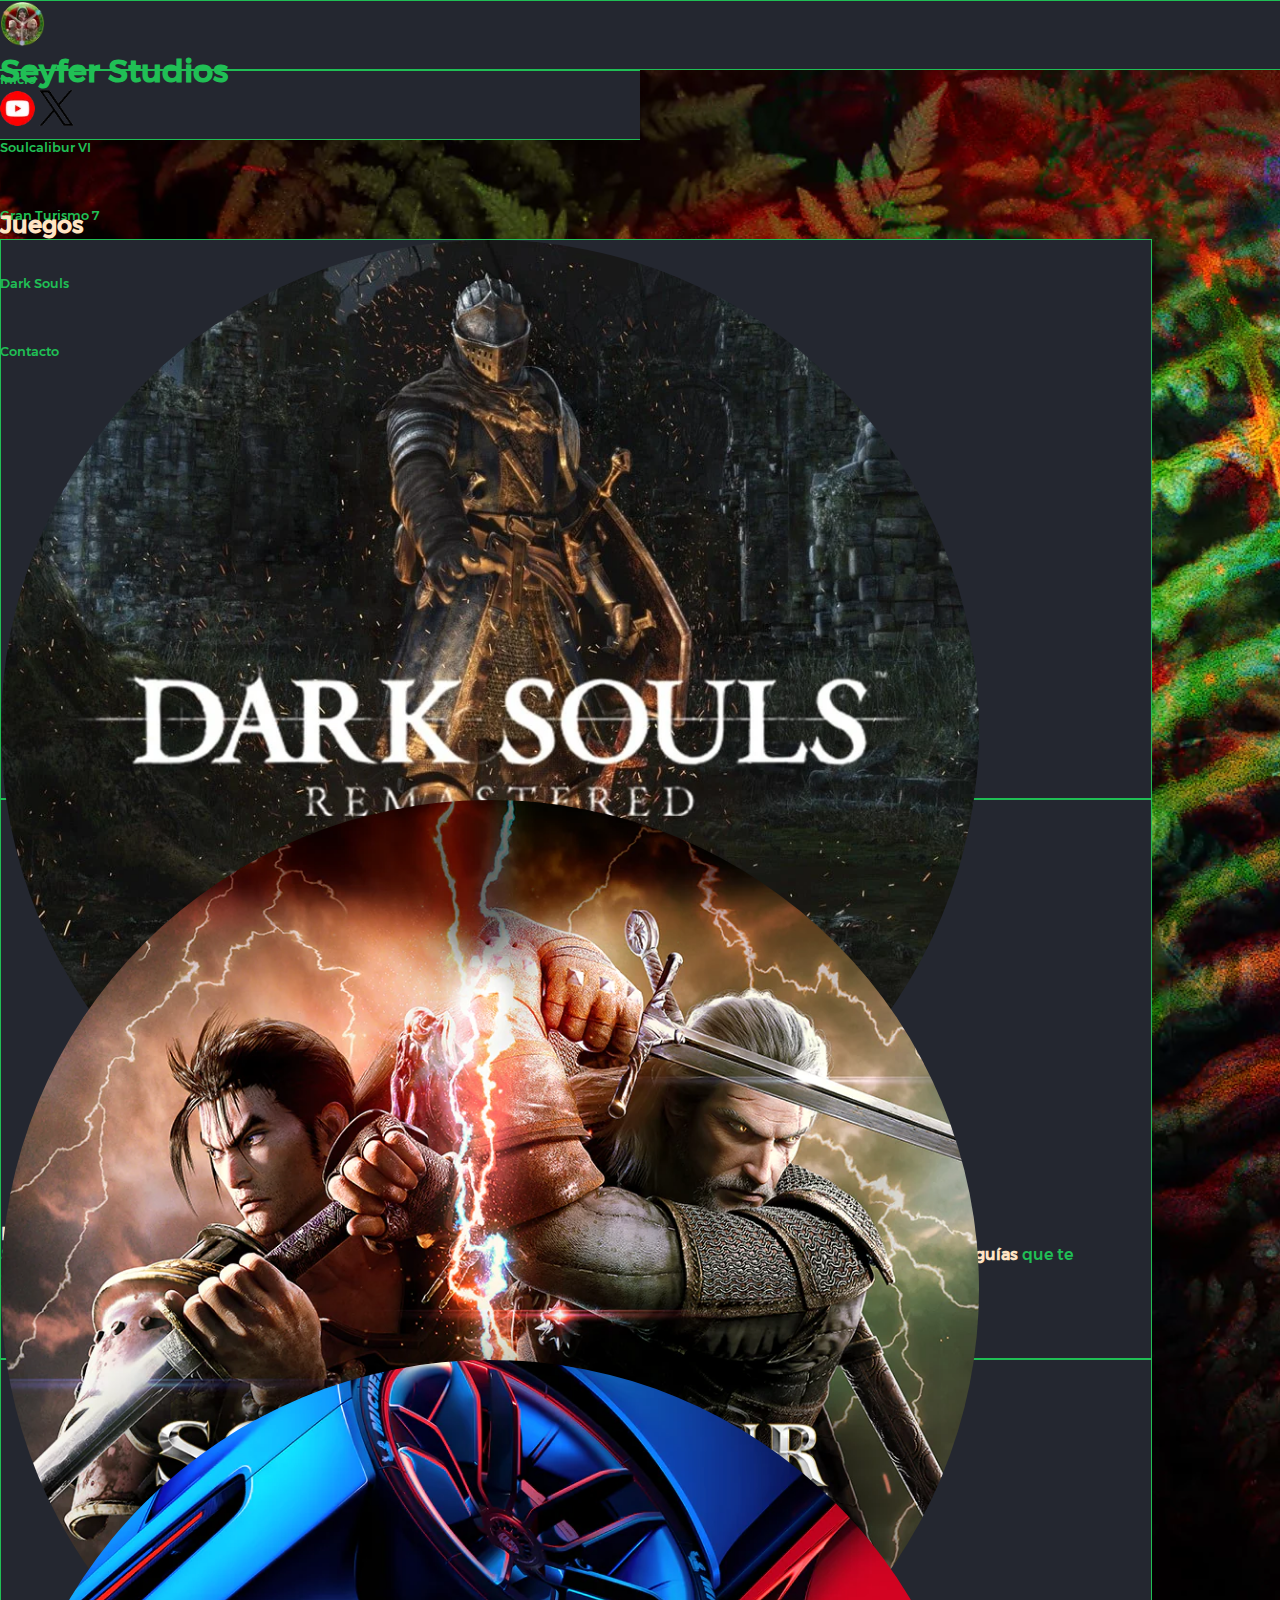
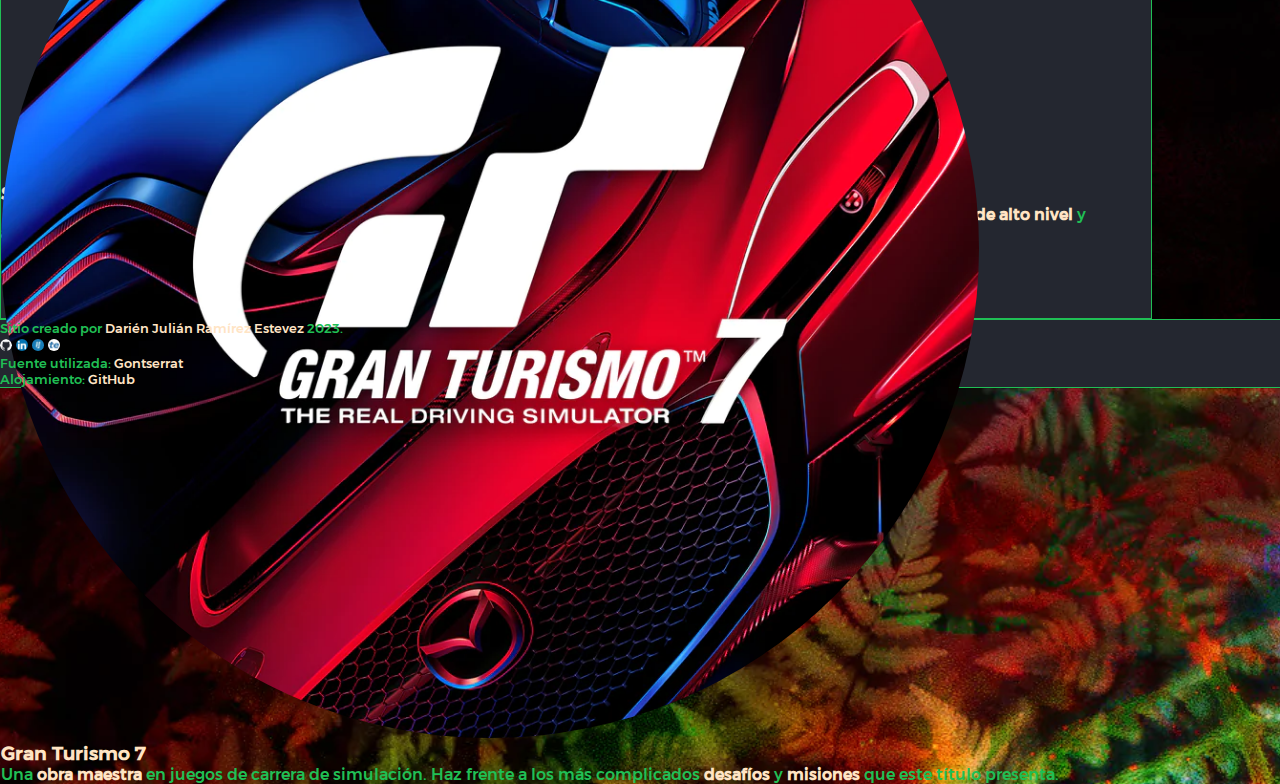
==== index.html @ 6e4a8964 "Nav icons optimized" ====
<!DOCTYPE html>
<html lang="es">
  <head>
    <meta charset="UTF-8" />
    <meta http-equiv="X-UA-Compatible" content="IE=edge" />
    <meta name="viewport" content="width=device-width, initial-scale=1.0" />

    <link
      rel="shortcut icon"
      href="./assets/images/favicon.ico"
      type="image/x-icon"
    />

    <!-- @@@@ STYLES -->
    <link
      href="https://cdn.jsdelivr.net/npm/bootstrap@5.3.0/dist/css/bootstrap.min.css"
      rel="stylesheet"
      integrity="sha384-9ndCyUaIbzAi2FUVXJi0CjmCapSmO7SnpJef0486qhLnuZ2cdeRhO02iuK6FUUVM"
      crossorigin="anonymous"
    />
    <!-- <link rel="stylesheet" href="./css/styles.css" /> -->
    <!-- <link rel="stylesheet" href="./css/styles-grid.css" /> -->
    <!-- <link rel="stylesheet" href="./css/styles-bootstrap.css" /> -->
    <link rel="stylesheet" href="./css/styles-scss.css" />

    <title>PreEntrega2Ramírez</title>

    <!-- @@@@ MOQUPS: https://app.moqups.com/sXcRwddkvI6vZf7tzbSnbhIwkihilOwE/view/page/ad64222d5 -->
  </head>

  <!-- @@@@ BODY -->
  <body class="container-fluid max-width">
    <!-- @@@@ HEADER -->
    <header
      class="row align-items-center justify-content-between border-tb-green position-fixed d-flex max-width header-height"
    >
      <!-- Home navigation -->
      <a
        class="d-flex gap-2 fit-content align-items-center header-logo"
        href="./index.html"
      >
        <!-- Seyfer Studios Logo -->
        <img
          src="./assets/images/minilogo_ss.webp"
          alt="Seyfer Studios Logo"
          class="object-fit-sm-contain"
        />

        <!-- Seyfer Studios Title -->
        <h1 class="fw-bold m-0">Seyfer Studios</h1>
      </a>

      <!-- Social media links -->
      <div class="fit-content d-flex align-items-center gap-2 header-img">
        <!-- Seyfer Studios' Youtube's Channel -->
        <a href="https://www.youtube.com/@SeyferStudios" target="_blank"
          ><img
            src="./assets/images/logo_youtube.webp"
            alt="Seyfer Studios YouTube Channel"
        /></a>

        <!-- Twitter -->
        <a href="https://twitter.com/ianshalaga" target="_blank"
          ><img
            src="./assets/images/logo_twitter.webp"
            alt="Seyfer Studios Twitter"
        /></a>
      </div>
    </header>

    <!-- @@@@ NAVBAR -->
    <nav
      class="row position-fixed nav-position border-tb-green max-width nav-height"
    >
      <ul
        class="d-flex justify-content-evenly align-items-center m-0 p-0 max-width nav-img nav-border max-height nav-hover"
      >
        <!-- Home -->
        <li class="d-flex justify-content-center align-items-center">
          <a href="./index.html"
            ><p class="nav-text">Inicio</p>
            <img
              src="./assets/images/minilogo_ss.webp"
              alt="Index Icon"
              class="nav-icon"
          /></a>
        </li>
        <!-- Soulcalibur VI -->
        <li class="d-flex justify-content-center align-items-center">
          <a href="./pages/soulcaliburvi.html">
            <p class="nav-text">Soulcalibur VI</p>
            <img
              src="./assets/images/logo_soulcaliburvi-nav.webp"
              alt="Index Icon"
              class="nav-icon"
          /></a>
        </li>
        <!-- Gran Turismo 7 -->
        <li class="d-flex justify-content-center align-items-center">
          <a href="./pages/gran-turismo7.html">
            <p class="nav-text">Gran Turismo 7</p>
            <img
              src="./assets/images/logo_granturismo7-nav.webp"
              alt="Index Icon"
              class="nav-icon"
          /></a>
        </li>
        <!-- Dark Souls -->
        <li class="d-flex justify-content-center align-items-center">
          <a href="./pages/dark-souls.html"
            ><p class="nav-text">Dark Souls</p>
            <img
              src="./assets/images/logo_darksouls-nav.webp"
              alt="Index Icon"
              class="nav-icon"
          /></a>
        </li>
        <!-- Contact -->
        <li class="d-flex justify-content-center align-items-center">
          <a href="./pages/contact.html"
            ><p class="nav-text">Contacto</p>
            <img
              src="./assets/images/logo_contact.webp"
              alt="Index Icon"
              class="nav-icon"
          /></a>
        </li>
      </ul>
    </nav>

    <!-- @@@@ MAIN -->
    <main class="row flex-column main-img">
      <!-- Page title -->
      <h2 class="page-title d-flex justify-content-center m-0 p-3">Juegos</h2>

      <div
        class="d-flex flex-column gap-5 align-items-center section-hover pb-5 flex-lg-row align-items-lg-start px-lg-5 cards"
      >
        <!-- Dark Souls -->
        <section class="border-green section-hover order-lg-0">
          <a
            href="./pages/dark-souls.html"
            class="d-flex flex-column gap-3 p-4 flex-sm-row justify-content-center align-items-center flex-lg-column"
          >
            <img
              class="card-img-top"
              src="./assets/images/logo_darksouls.webp"
              alt="Dark Souls Image"
            />
            <div class="d-flex flex-column align-items-center">
              <h3 class="page-title">Dark Souls</h3>
              <p>
                Sumérgete en el enigmático mundo de Lordran donde
                <strong>la muerte se encuentra presente en cada rincón</strong>.
                Descubre algunas <strong>guías</strong> que te ayudarán a
                superar los retos más difíciles y disfruta de las muy
                <strong>graciosas experiencias cooperativas</strong>.
              </p>
            </div>
          </a>
        </section>

        <!-- Soulcalibur VI -->
        <section class="border-green section-hover order-first order-lg-1">
          <a
            href="./pages/soulcaliburvi.html"
            class="d-flex flex-column gap-3 p-4 flex-sm-row justify-content-center align-items-center flex-lg-column"
          >
            <img
              class="card-img-top"
              src="./assets/images/logo_soulcaliburvi.webp"
              alt="Soulcalibur VI Image"
            />
            <div class="d-flex flex-column align-items-center">
              <h3 class="page-title">Soulcalibur VI</h3>
              <p>
                <em>Does your soul still burn?</em> Sexta entrega de esta saga
                de juegos de lucha. Disfruta de nuestros
                <strong>torneos</strong>, presencia
                <strong>combates de alto nivel</strong> y
                <strong>aprende a jugar</strong>
                a esta gran entrega <strong>desde cero</strong>.
              </p>
            </div>
          </a>
        </section>

        <!-- Gran Turismo 7 -->
        <section class="border-green section-hover order-lg-3">
          <a
            href="./pages/gran-turismo7.html"
            class="d-flex flex-column gap-3 p-4 flex-sm-row justify-content-center align-items-center flex-lg-column"
          >
            <img
              class="card-img-top"
              src="./assets/images/logo_granturismo7.webp"
              alt="Gran Turismo 7 Image"
            />
            <div class="d-flex flex-column align-items-center">
              <h3 class="page-title">Gran Turismo 7</h3>
              <p>
                Una <strong>obra maestra</strong> en juegos de carrera de
                simulación. Haz frente a los más complicados
                <strong>desafíos</strong> y <strong>misiones</strong> que este
                título presenta.
              </p>
            </div>
          </a>
        </section>
      </div>
    </main>

    <!-- @@@@ FOOTER -->
    <footer
      class="row footer-img flex-column align-items-center border-tb-green"
    >
      <!-- Author -->
      <div
        class="d-flex justify-content-center flex-column align-items-center align flex-sm-row"
      >
        <p
          class="fit-content gap-1 m-0 d-flex align-items-center flex-column flex-sm-row"
        >
          Sitio creado por
          <a
            href="https://github.com/ianshalaga?tab=repositories"
            target="_blank"
            >Darién Julián Ramírez Estevez</a
          >
          2023.
        </p>

        <div class="d-flex gap-1 ps-1">
          <!-- Author GitHub -->
          <a
            href="https://github.com/ianshalaga?tab=repositories"
            target="_blank"
            class="d-flex"
            ><img
              src="./assets/images/github_white_logo.webp"
              alt="Darién Julián Ramírez Estevez Github Repositories"
          /></a>

          <!-- Author LinkedIn -->
          <a
            href="https://www.linkedin.com/in/darienjramirez/"
            target="_blank"
            class="d-flex"
            ><img
              src="./assets/images/linkedin_logo.webp"
              alt="Darién Julián Ramírez Estevez LinkedIn profile"
          /></a>

          <!-- Author InfoJobs -->
          <a
            href="https://www.infojobs.net/candidate/my-infojobs.xhtml?dgv=7987329436580453806"
            target="_blank"
            class="d-flex"
            ><img
              src="./assets/images/infojobs_logo.webp"
              alt="Darién Julián Ramírez Estevez InfoJobs profile"
          /></a>

          <!-- Author TecnoEmpleo -->
          <a
            href="https://www.tecnoempleo.com/darien-julian-ramirez-estevez.mpt"
            target="_blank"
            class="d-flex"
            ><img
              src="./assets/images/tecnoempleo_logo.webp"
              alt="Darién Julián Ramírez Estevez TecnoEmpleo profile"
          /></a>
        </div>
      </div>

      <!-- Font -->
      <p class="fit-content m-0">
        Fuente utilizada:
        <a
          href="https://www.dafont.com/es/gontserrat.font?fpp=200&af=on&l[]=10&l[]=1&back=theme"
          target="_blank"
          >Gontserrat</a
        >
      </p>

      <!-- Hosting -->
      <p class="fit-content m-0">
        Alojamiento:
        <a
          href="https://github.com/ianshalaga/PreEntrega2Ramirez"
          target="_blank"
          >GitHub</a
        >
      </p>
    </footer>

    <!-- @@@@ SCRIPTS -->
    <script
      src="https://cdn.jsdelivr.net/npm/bootstrap@5.3.0/dist/js/bootstrap.bundle.min.js"
      integrity="sha384-geWF76RCwLtnZ8qwWowPQNguL3RmwHVBC9FhGdlKrxdiJJigb/j/68SIy3Te4Bkz"
      crossorigin="anonymous"
    ></script>
  </body>
</html>
---- css/styles.css ----
/* COLORES */
/* Cardinal c52233 */
/* Dark pastel green 20bf55 */
/* Misty rose ffd9da */
/* Gunmetal 30343f */
/* Eerie black 1b2021 */

/* RESET */
* {
    margin: 0;
    padding: 0;
    list-style-type: none;
    text-decoration: none;
}

/* FUENTE */
@font-face {
    font-family: "Gontserrat medium";
    src: url(../assets/fonts/Gontserrat-Medium.ttf);
}

/* TAG DECORATORS */
/* Header */
header * {
    display: inline;
    vertical-align: middle;
}

header {
    position: fixed;
    background-color: #30343f;
    width: 100%;
    height: 6%;
    padding-top: 10px;
    padding-bottom: 10px;
    border-top: 1px solid #30343f;
    border-bottom: 1px solid #30343f;
}

header img {
    width: 35px;
}

header h1, header a {
    color: #20bf55;
}

/* Body */
body, html {
    height: 86.5%;
}

body {
    /* font-family: 'Trebuchet MS', 'Lucida Sans Unicode', 'Lucida Grande', 'Lucida Sans', Arial, sans-serif; */
    font-family: "Gontserrat medium";
    background-color: #c5223380; 
    /* background: linear-gradient(90deg, #c5223380 0%, #ffd9da 50%, rgb(32, 191, 85, 0.5) 100%); */
}

/* Footer */
footer {
    background-color: #30343f;
    position: relative;
    bottom: 0;
    left: 0;
    width: 100%;
    padding-top: 10px;
    padding-bottom: 10px;
    font-size: small;
    margin-top: 25px;
}

footer p {
    color: #20bf55;
    text-align: center;
}

footer a {
    color: #ffd9da;
}

/* Main */
main {
    padding-top: 90px;
    /* margin-top: 115px; */
    min-height: 100%;
    text-align: center;
}

main p {
    text-align: justify;
}

main a {
    color: #30343f;
}

main h3 {
    padding-top: 10px;
    padding-bottom: 10px;
    color: #1b2021;
}

main li {
    display: inline;
}

main iframe {
    width: 480px;
    height: 270px;
    border: 5px outset #c52233;
}

label {
    display: block;
}

/* CLASS DECORATORS */
.logo-padding {
    padding-top: 3px;
    padding-left: 10px;
}

.nav-middle {
    position: absolute;
    left: 32%;
    padding-top: 9px;
}

.social-links {
    position: absolute;
    right: 0;
    padding-right: 10px;
    padding-top: 4px;
}

.padding-right-left {
    padding-left: 12px;
    padding-right: 12px;
}

.padding-top-bottom {
    padding-top: 12px;
    padding-bottom: 12px;
}

.padding-bottom {
    padding-bottom: 10px;
}

.card {
    display: inline-block;
    position: absolute;
}

.card-left {
    left: 6.25%;
    top: 20%;
    width: 25%;
}

.card-center {
    left: 37.5%;
    top: 20%;
    width: 25%;
}

.card-right {
    right: 6.25%;
    top: 20%;
    width: 25%;
}

.card img {
    width: 300px;
    border-radius: 100%;
}

.text-center {
    text-align: center;
}

.buttom {
    font-family: 'Trebuchet MS', 'Lucida Sans Unicode', 'Lucida Grande', 'Lucida Sans', Arial, sans-serif;
    padding: 4px;
    border: 2px solid black;
    background-color: #30343f;
    color: #20bf55;
    width: 60px;
}

.footer-logo {
    width: 12px;
    border-radius: 100%;
}
---- css/styles-grid.css ----
/* MOBILE @@@@ */
@font-face {
  font-family: "Gontserrat medium";
  src: url(../assets/fonts/Gontserrat-Medium.ttf);
}

/* RESET */
* {
  margin: 0;
  padding: 0;
  list-style-type: none;
  text-decoration: none;
  box-sizing: border-box;
  font-family: "Gontserrat medium";
  color: #fbfdea;
}

/* LAYOUT GRID DEFINITION */
.layout-container {
  display: grid;
  grid-template-columns: 1fr;
  /* grid-template-rows: repeat(3, auto); */
  grid-template-rows: auto;
  grid-template-areas:
    "header"
    "main"
    "footer";
  min-height: 100vh;
  height: 100%;
}

.layout-item-header {
  grid-area: header;
  display: flex;
  flex-direction: row;
  justify-content: space-between;
  align-items: center;
  padding-left: 1em;
  padding-right: 1em;
  width: 100%;
}

.layout-item-main {
  grid-area: main;
  gap: 1em;
  padding: 2em;
  display: flex;
  flex-direction: column;
  align-items: center;
}

.layout-item-footer {
  grid-area: footer;
  display: flex;
  flex-direction: column;
  justify-content: space-evenly;
  align-items: center;
  align-content: center;
}

/* TAG DECORATORS */
body {
  background-color: #a52422;
  background-image: url(../assets/images/background.png);
  background-size: cover;
  background-position: center;
}

header * {
  display: inline;
  vertical-align: middle;
}

header {
  background-color: #242730;
  padding-top: 10px;
  padding-bottom: 10px;
  position: fixed;
  border-bottom: 1px solid #20bf55;
  border-top: 1px solid #20bf55;
}

header img {
  width: 2em;
}

header h1,
header a,
nav a,
nav p {
  color: #22cd5b;
}

nav {
  background-color: #242730;
  position: fixed;
  width: 100%;
  bottom: 0;
  min-height: 54px;
  font-size: smaller;
}

nav ul {
  display: flex;
  justify-content: space-evenly;
  align-items: center;
}

nav ul li {
  display: flex;
  min-height: 54px;
  width: 100%;
  height: 100%;
  border-top: 1px solid #20bf55;
  border-bottom: 1px solid #20bf55;
  justify-content: center;
  align-items: center;
  align-content: center;
}

nav ul li a {
  width: 100%;
  height: 100%;
}

nav ul li a p {
  padding-top: 19px;
  padding-bottom: 19px;
}

nav ul li a img {
  padding-top: 1.5px;
  padding-bottom: 1.5px;
}

/* nav li:hover {
  background-color: #363b48;
} */

a:hover {
  background-color: #363b48;
}

main {
  display: flex;
  text-align: center;
  flex-direction: column;
  justify-content: space-evenly;
  margin-top: 45px;
}

main a {
  display: flex;
  flex-direction: column;
  align-items: center;
  gap: 0.5em;
}

main iframe {
  border: 5px outset #f2f7f2;
}

main section a {
  width: 100%;
  height: 100%;
}

form {
  display: flex;
  flex-direction: column;
  justify-content: flex-start;
  align-items: center;
  align-content: flex-start;
  gap: 2em;
  width: 100%;
}

form input {
  color: black;
}

form textarea {
  color: black;
}

section {
  display: flex;
  flex-direction: column;
  gap: 1em;
  background-color: #242730;
  /* padding: 10px; */
  /* border-radius: 2%; */
  border: 1px double #20bf55;
  box-shadow: 0 4px 8px rgba(0, 0, 0, 0.1);
  overflow: hidden;
  transition: transform 0.3s ease;
}

/* section:hover {
  background-color: #363b48;
} */

section * {
  color: #20bf55;
}

section ul {
  display: flex;
  flex-direction: column;
  gap: 1em;
}

section a {
  width: 100%;
  height: 100%;
  padding: 1em;
}

footer {
  background-color: #242730;
  margin-bottom: 54px;
  padding-top: 10px;
  padding-bottom: 10px;
  border-bottom: 1px solid #20bf55;
  border-top: 1px solid #20bf55;
}

footer p {
  color: #22cd5b;
  text-align: center;
}

footer a {
  color: #fbfdea;
}

/* CLASS DECORATORS */
.section-order-1 {
  order: 1;
}

.section-order-2 {
  order: 2;
}

.section-order-3 {
  order: 3;
}

.card img {
  width: 75%;
  border-radius: 100%;
}

.footer-logo {
  width: 0.75em;
  border-radius: 100%;
}

.flex-row {
  display: flex;
  flex-direction: row;
  align-items: center;
  gap: 0.5em;
}

.flex-column {
  display: flex;
  flex-direction: column;
  align-items: flex-start;
}

.flex-column-space-small {
  display: flex;
  flex-direction: column;
  gap: 1em;
}

.flex-column-space-large {
  display: flex;
  flex-direction: column;
  gap: 5em;
}

.buttom {
  font-family: "Trebuchet MS", "Lucida Sans Unicode", "Lucida Grande",
    "Lucida Sans", Arial, sans-serif;
  padding: 4px;
  border: 2px solid black;
  background-color: #242730;
  color: #22cd5b;
  width: 60px;
}

.flex-div-row {
  display: flex;
  justify-content: center;
  align-items: center;
}

.nav-icon {
  height: 45px;
  border-radius: 100%;
}

.nav-text {
  display: none;
}

.min-content-card {
  width: min-content;
  padding: 1em;
}

/* TABLET @@@@ */
@media screen and (min-width: 40em) {
  /* 40em = 640px */
  .layout-item-main {
    gap: 3em;
  }

  .card img {
    width: 50%;
  }

  .card a {
    display: flex;
    flex-direction: row;
  }

  .nav-icon {
    /* height: 50px; */
    display: none;
  }

  .nav-text {
    display: block;
  }

  nav ul li {
    border-left: 1px solid #20bf55;
    border-right: 1px solid #20bf55;
  }

  section {
    /* display: flex; */
    flex-direction: row;
    justify-content: space-evenly;
    align-items: center;
  }
}

.min-content-card {
  width: fit-content;
}

/* DESKTOP @@@@ */
@media screen and (min-width: 67em) {
  /* 64em = 1024px */
  /* TAG DECORATORS */

  section {
    flex-direction: column;
    /* width: min-content; */
  }

  nav {
    position: fixed;
    top: 3.5px;
    left: 30%;
    max-height: 54px;
    width: 600px;
    /* font-size: medium; */
  }

  nav ul li {
    border: none;
    width: 100%;
    height: auto;
  }

  footer {
    margin-bottom: 0;
  }

  section ul {
    display: flex;
    flex-direction: row;
    justify-content: center;
  }

  /* CLASS DECORATORS */
  .min-content-card {
    width: min-content;
  }

  .main-grid {
    display: grid;
    grid-template-rows: 1fr;
    grid-template-columns: repeat(3, auto);
  }

  .section-order-1 {
    order: 2;
  }

  .section-order-2 {
    order: 1;
  }

  .section-order-3 {
    order: 3;
  }

  .card img {
    width: 75%;
  }

  .card a {
    display: flex;
    flex-direction: column;
  }
}
---- css/styles-scss.css ----
/* This CSS is designed with the design pattern mobile first */
@font-face {
  font-family: "Gontserrat medium";
  src: url(../assets/fonts/Gontserrat-Medium.ttf);
}
* {
  margin: 0;
  padding: 0;
  text-decoration: none;
  list-style-type: none;
  box-sizing: border-box;
  color: #20bf55;
  font-family: "Gontserrat medium";
}

.fit-content {
  width: fit-content;
  height: fit-content;
}

.min-content {
  width: fit-content;
  /* @@@@ MEDIA QUERY DESKTOP */
}
@media screen and (min-width: 992px) {
  .min-content {
    width: min-content;
  }
}

.min-width {
  width: 50%;
}

.max-width {
  width: 100%;
}
.max-width li {
  width: 100%;
  /* @@@@ MEDIA QUERY DESKTOP */
}
@media screen and (min-width: 992px) {
  .max-width li {
    width: fit-content;
  }
}

.max-height {
  height: 100%;
}
.max-height li {
  height: 100%;
}

.border-green {
  border: 1px solid #20bf55;
}

.border-tb-green {
  border-top: 1px solid #20bf55;
  border-bottom: 1px solid #20bf55;
}

.page-title {
  color: bisque;
}

header {
  background-color: #242730;
}

.header-height {
  height: 70px;
}

.header-img img {
  width: 25px;
  transition: 0.5s;
  /* @@@@ MEDIA QUERY SMALL TABLET */
}
.header-img img:hover {
  width: 30px;
}
@media screen and (min-width: 576px) {
  .header-img img {
    width: 35px;
  }
  .header-img img:hover {
    width: 40px;
  }
}

.header-logo img {
  transition: 0.5s;
}
.header-logo img:hover {
  width: 50px;
}

nav {
  background-color: #242730;
}

.nav-img img {
  transition: 0.5s;
}
.nav-img img:hover {
  background-color: #20bf55;
  width: 54px;
  padding: 2px;
}

.nav-icon {
  width: 45px;
  border-radius: 100%;
  /* @@@@ MEDIA QUERY SMALL TABLET */
}
@media screen and (min-width: 576px) {
  .nav-icon {
    display: None;
  }
}

.nav-text {
  display: none;
  /* @@@@ MEDIA QUERY SMALL TABLET */
  /* @@@@ MEDIA QUERY LARGE TABLET */
  /* @@@@ MEDIA QUERY DESKTOP */
}
@media screen and (min-width: 576px) {
  .nav-text {
    display: flex;
    margin: 0;
    font-size: small;
    transition: 0.5s;
  }
  .nav-text:hover {
    color: white;
  }
}
@media screen and (min-width: 768px) {
  .nav-text {
    font-size: medium;
  }
}
@media screen and (min-width: 992px) {
  .nav-text {
    font-size: small;
  }
}

.nav-height {
  height: 70px;
}

.nav-border li {
  border-left: 0;
  border-right: 0;
  /* @@@@ MEDIA QUERY SMALL TABLET */
  /* @@@@ MEDIA QUERY DESKTOP */
}
@media screen and (min-width: 576px) {
  .nav-border li {
    border-left: 1px solid #20bf55;
    border-right: 1px solid #20bf55;
  }
}
@media screen and (min-width: 992px) {
  .nav-border li {
    border: none;
  }
}

.nav-position {
  bottom: 0;
  /* @@@@ MEDIA QUERY DESKTOP */
}
@media screen and (min-width: 992px) {
  .nav-position {
    top: 0;
    width: 50%;
    left: 37%;
  }
}

/* @@@@ MEDIA QUERY SMALL TABLET */
@media screen and (min-width: 576px) {
  .nav-hover li:hover {
    background-color: #434859;
    /* @@@@ MEDIA QUERY DESKTOP */
  }
}
@media screen and (min-width: 576px) and (min-width: 992px) {
  .nav-hover li:hover {
    background-color: #242730;
  }
}
footer {
  background-color: #242730;
  padding-bottom: 70px;
  /* @@@@ MEDIA QUERY DESKTOP */
}
footer a {
  color: bisque;
  text-decoration: none;
}
footer p {
  font-size: smaller;
}
@media screen and (min-width: 992px) {
  footer {
    padding-bottom: 0;
  }
}

.footer-img img {
  width: 0.75em;
  border-radius: 100%;
}

body {
  background-color: #a52422;
  background-image: url(../assets/images/background.webp);
  background-size: cover;
  background-position: center;
  min-height: 100vh;
  height: 100%;
}

main {
  padding-top: 70px;
  min-height: 80vh;
  /* @@@@ MEDIA QUERY DESKTOP */
}
@media screen and (min-width: 992px) {
  main {
    min-height: 91.5vh;
  }
}

section {
  width: 90%;
  background-color: #242730;
}

a {
  color: #20bf55;
  text-decoration: none;
}

img {
  width: 45px;
  object-fit: contain;
}

strong {
  color: bisque;
}

.main-img img {
  border-radius: 100%;
  /* @@@@ MEDIA QUERY SMALL TABLET */
  /* @@@@ MEDIA QUERY DESKTOP */
}
@media screen and (min-width: 576px) {
  .main-img img {
    width: 50%;
  }
}
@media screen and (min-width: 992px) {
  .main-img img {
    width: 85%;
  }
}

.section-hover section {
  transition: 0.5s;
}
.section-hover section:hover {
  background-color: #434859;
}

/* @@@@ MEDIA QUERY DESKTOP */
@media screen and (min-width: 992px) {
  .cards section {
    height: 35em;
  }
}

/*# sourceMappingURL=styles-scss.css.map */
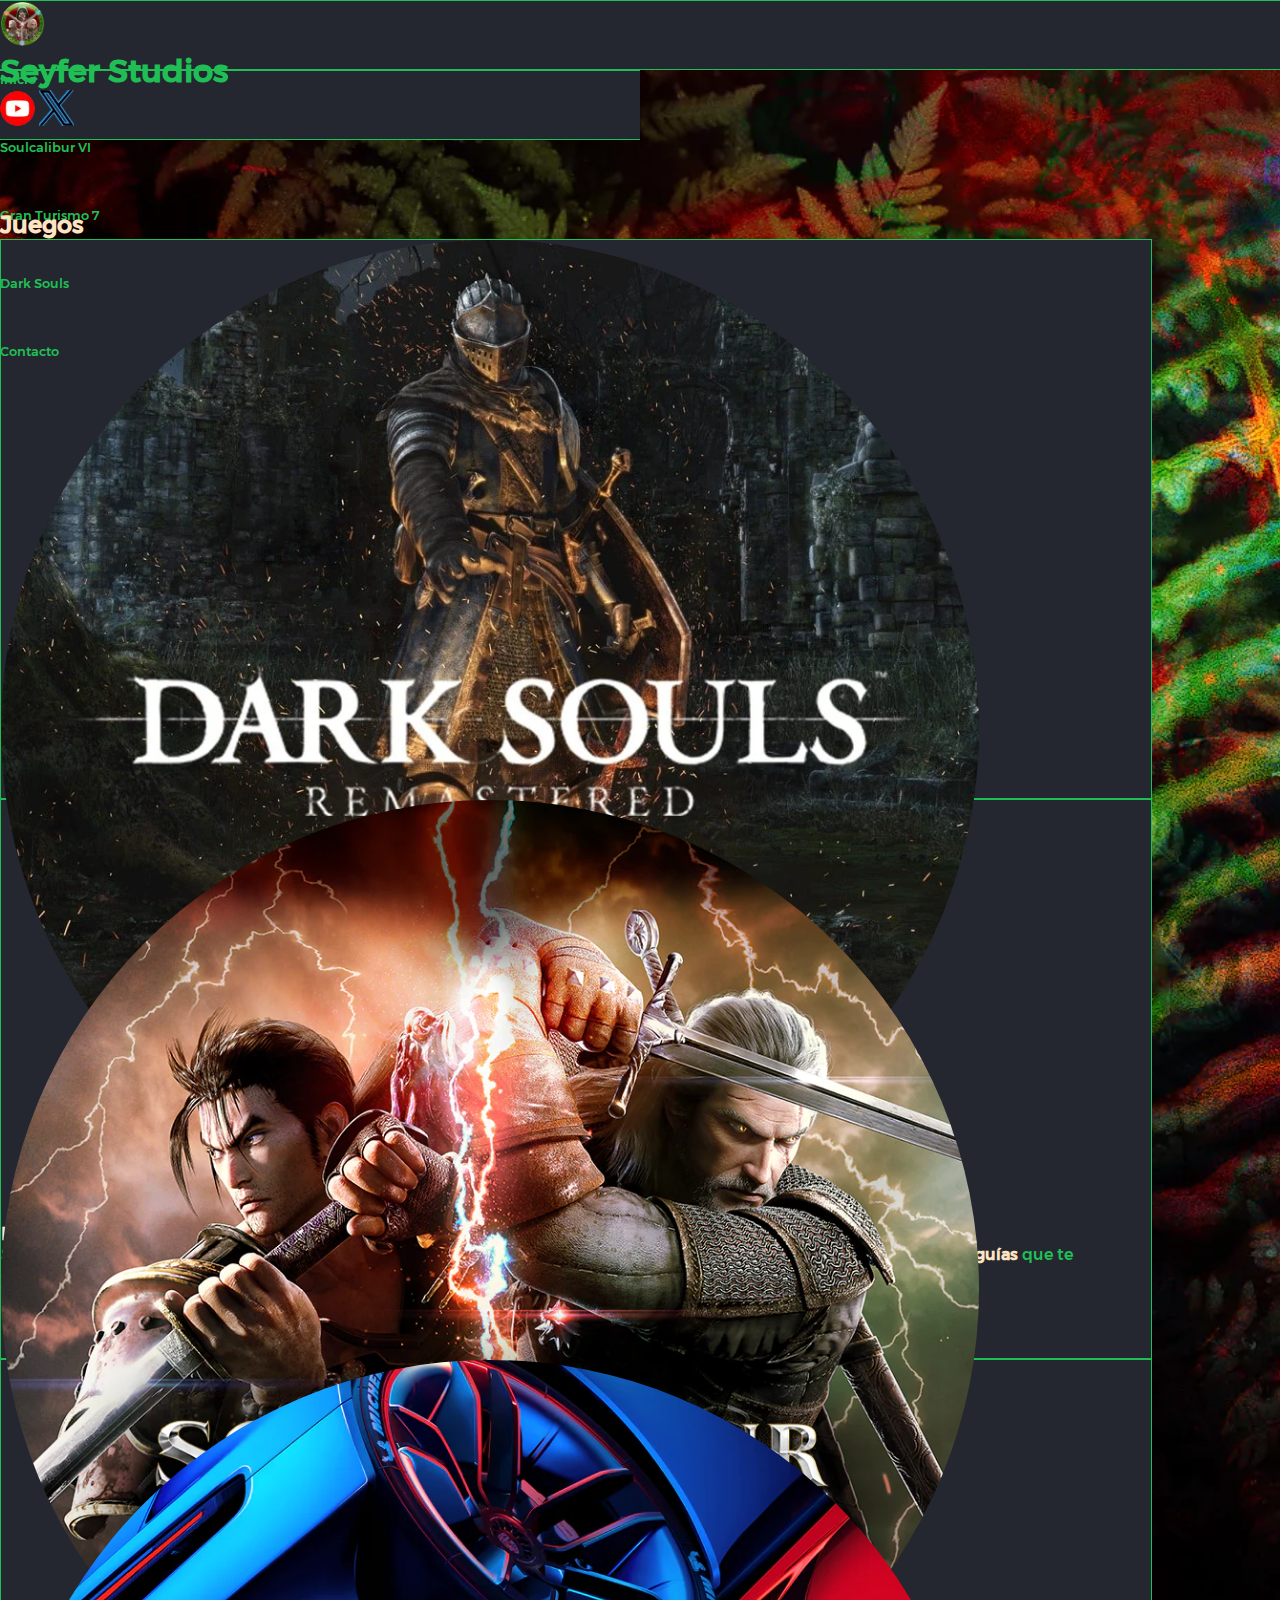
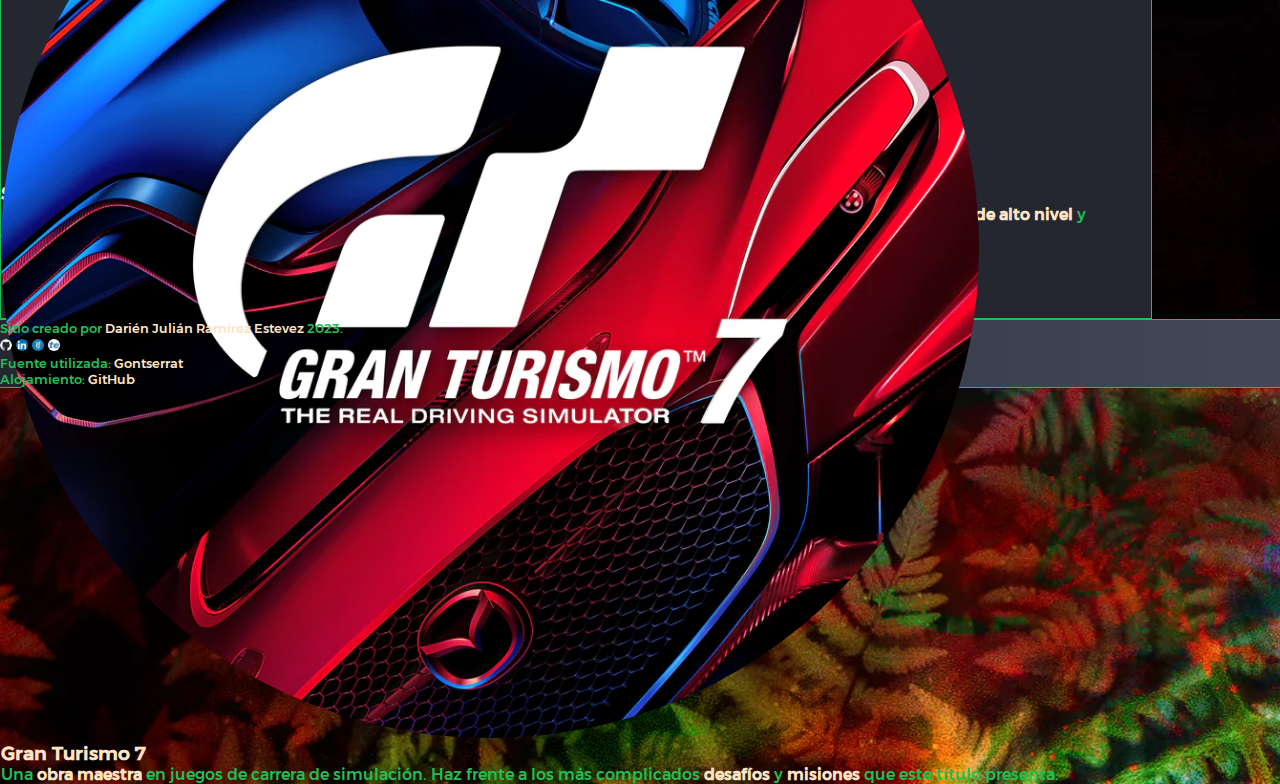
==== commit 243202c8: "media queries added" ====
--- a/index.html
+++ b/index.html
@@ -287,7 +287,7 @@
       <p class="fit-content m-0">
         Alojamiento:
         <a
-          href="https://github.com/ianshalaga/PreEntrega2Ramirez"
+          href="https://github.com/ianshalaga/PreEntrega3Ramirez"
           target="_blank"
           >GitHub</a
         >
@@ -295,10 +295,10 @@
     </footer>
 
     <!-- @@@@ SCRIPTS -->
-    <script
+    <!-- <script
       src="https://cdn.jsdelivr.net/npm/bootstrap@5.3.0/dist/js/bootstrap.bundle.min.js"
       integrity="sha384-geWF76RCwLtnZ8qwWowPQNguL3RmwHVBC9FhGdlKrxdiJJigb/j/68SIy3Te4Bkz"
       crossorigin="anonymous"
-    ></script>
+    ></script> -->
   </body>
 </html>
--- a/css/styles-scss.css
+++ b/css/styles-scss.css
@@ -20,12 +20,6 @@
 
 .min-content {
   width: fit-content;
-  /* @@@@ MEDIA QUERY DESKTOP */
-}
-@media screen and (min-width: 992px) {
-  .min-content {
-    width: min-content;
-  }
 }
 
 .min-width {
@@ -37,12 +31,6 @@
 }
 .max-width li {
   width: 100%;
-  /* @@@@ MEDIA QUERY DESKTOP */
-}
-@media screen and (min-width: 992px) {
-  .max-width li {
-    width: fit-content;
-  }
 }
 
 .max-height {
@@ -65,6 +53,10 @@
   color: bisque;
 }
 
+.background-link-color {
+  background-color: #434859;
+}
+
 header {
   background-color: #242730;
 }
@@ -76,25 +68,21 @@
 .header-img img {
   width: 25px;
   transition: 0.5s;
-  /* @@@@ MEDIA QUERY SMALL TABLET */
 }
 .header-img img:hover {
   width: 30px;
 }
-@media screen and (min-width: 576px) {
-  .header-img img {
-    width: 35px;
-  }
-  .header-img img:hover {
-    width: 40px;
-  }
-}
-
+
+.header-logo h1 {
+  transition: 0.5s;
+  font-size: medium;
+}
 .header-logo img {
+  width: 30px;
   transition: 0.5s;
 }
 .header-logo img:hover {
-  width: 50px;
+  width: 35px;
 }
 
 nav {
@@ -113,40 +101,10 @@
 .nav-icon {
   width: 45px;
   border-radius: 100%;
-  /* @@@@ MEDIA QUERY SMALL TABLET */
-}
-@media screen and (min-width: 576px) {
-  .nav-icon {
-    display: None;
-  }
 }
 
 .nav-text {
   display: none;
-  /* @@@@ MEDIA QUERY SMALL TABLET */
-  /* @@@@ MEDIA QUERY LARGE TABLET */
-  /* @@@@ MEDIA QUERY DESKTOP */
-}
-@media screen and (min-width: 576px) {
-  .nav-text {
-    display: flex;
-    margin: 0;
-    font-size: small;
-    transition: 0.5s;
-  }
-  .nav-text:hover {
-    color: white;
-  }
-}
-@media screen and (min-width: 768px) {
-  .nav-text {
-    font-size: medium;
-  }
-}
-@media screen and (min-width: 992px) {
-  .nav-text {
-    font-size: small;
-  }
 }
 
 .nav-height {
@@ -156,49 +114,15 @@
 .nav-border li {
   border-left: 0;
   border-right: 0;
-  /* @@@@ MEDIA QUERY SMALL TABLET */
-  /* @@@@ MEDIA QUERY DESKTOP */
-}
-@media screen and (min-width: 576px) {
-  .nav-border li {
-    border-left: 1px solid #20bf55;
-    border-right: 1px solid #20bf55;
-  }
-}
-@media screen and (min-width: 992px) {
-  .nav-border li {
-    border: none;
-  }
 }
 
 .nav-position {
   bottom: 0;
-  /* @@@@ MEDIA QUERY DESKTOP */
-}
-@media screen and (min-width: 992px) {
-  .nav-position {
-    top: 0;
-    width: 50%;
-    left: 37%;
-  }
-}
-
-/* @@@@ MEDIA QUERY SMALL TABLET */
-@media screen and (min-width: 576px) {
-  .nav-hover li:hover {
-    background-color: #434859;
-    /* @@@@ MEDIA QUERY DESKTOP */
-  }
-}
-@media screen and (min-width: 576px) and (min-width: 992px) {
-  .nav-hover li:hover {
-    background-color: #242730;
-  }
-}
+}
+
 footer {
-  background-color: #242730;
+  background: linear-gradient(to right, #242730, #434859);
   padding-bottom: 70px;
-  /* @@@@ MEDIA QUERY DESKTOP */
 }
 footer a {
   color: bisque;
@@ -206,11 +130,6 @@
 }
 footer p {
   font-size: smaller;
-}
-@media screen and (min-width: 992px) {
-  footer {
-    padding-bottom: 0;
-  }
 }
 
 .footer-img img {
@@ -230,12 +149,6 @@
 main {
   padding-top: 70px;
   min-height: 80vh;
-  /* @@@@ MEDIA QUERY DESKTOP */
-}
-@media screen and (min-width: 992px) {
-  main {
-    min-height: 91.5vh;
-  }
 }
 
 section {
@@ -259,32 +172,104 @@
 
 .main-img img {
   border-radius: 100%;
-  /* @@@@ MEDIA QUERY SMALL TABLET */
-  /* @@@@ MEDIA QUERY DESKTOP */
-}
+}
+
+.section-hover section {
+  transition: 0.5s;
+}
+.section-hover section:hover {
+  background-color: #434859;
+}
+
+/* @@@@ SMALL TABLET */
 @media screen and (min-width: 576px) {
+  /* Header */
+  .header-img img {
+    width: 35px;
+    transition: 0.5s;
+  }
+  .header-img img:hover {
+    width: 40px;
+  }
+  .header-logo h1 {
+    font-size: 2em;
+  }
+  .header-logo img {
+    width: 45px;
+  }
+  .header-logo img:hover {
+    width: 50px;
+  }
+  /* Nav */
+  .nav-icon {
+    display: None;
+  }
+  .nav-text {
+    display: flex;
+    margin: 0;
+    font-size: small;
+    transition: 0.5s;
+  }
+  .nav-text:hover {
+    color: white;
+  }
+  .nav-hover li:hover {
+    background-color: #434859;
+  }
+  .nav-border li {
+    border-left: 1px solid #20bf55;
+    border-right: 1px solid #20bf55;
+  }
+  /* Main */
   .main-img img {
     width: 50%;
   }
 }
+/* @@@@ LARGE TABLET */
+@media screen and (min-width: 768px) {
+  /* Nav */
+  .nav-text {
+    font-size: medium;
+  }
+}
+/* @@@@ DESKTOP */
 @media screen and (min-width: 992px) {
+  /* Tags */
+  footer {
+    padding-bottom: 0;
+  }
+  /* Global */
+  .max-width li {
+    width: fit-content;
+  }
+  /* Nav */
+  .nav-position {
+    top: 0;
+    width: 50%;
+    left: 37%;
+  }
+  .nav-text {
+    font-size: small;
+  }
+  .nav-border li {
+    border: none;
+  }
+  .nav-hover li:hover {
+    background-color: #242730;
+  }
+  /* Main */
   .main-img img {
     width: 85%;
   }
-}
-
-.section-hover section {
-  transition: 0.5s;
-}
-.section-hover section:hover {
-  background-color: #434859;
-}
-
-/* @@@@ MEDIA QUERY DESKTOP */
-@media screen and (min-width: 992px) {
   .cards section {
     height: 35em;
   }
+  main {
+    min-height: 91.5vh;
+  }
+  .min-content {
+    width: min-content;
+  }
 }
 
 /*# sourceMappingURL=styles-scss.css.map */
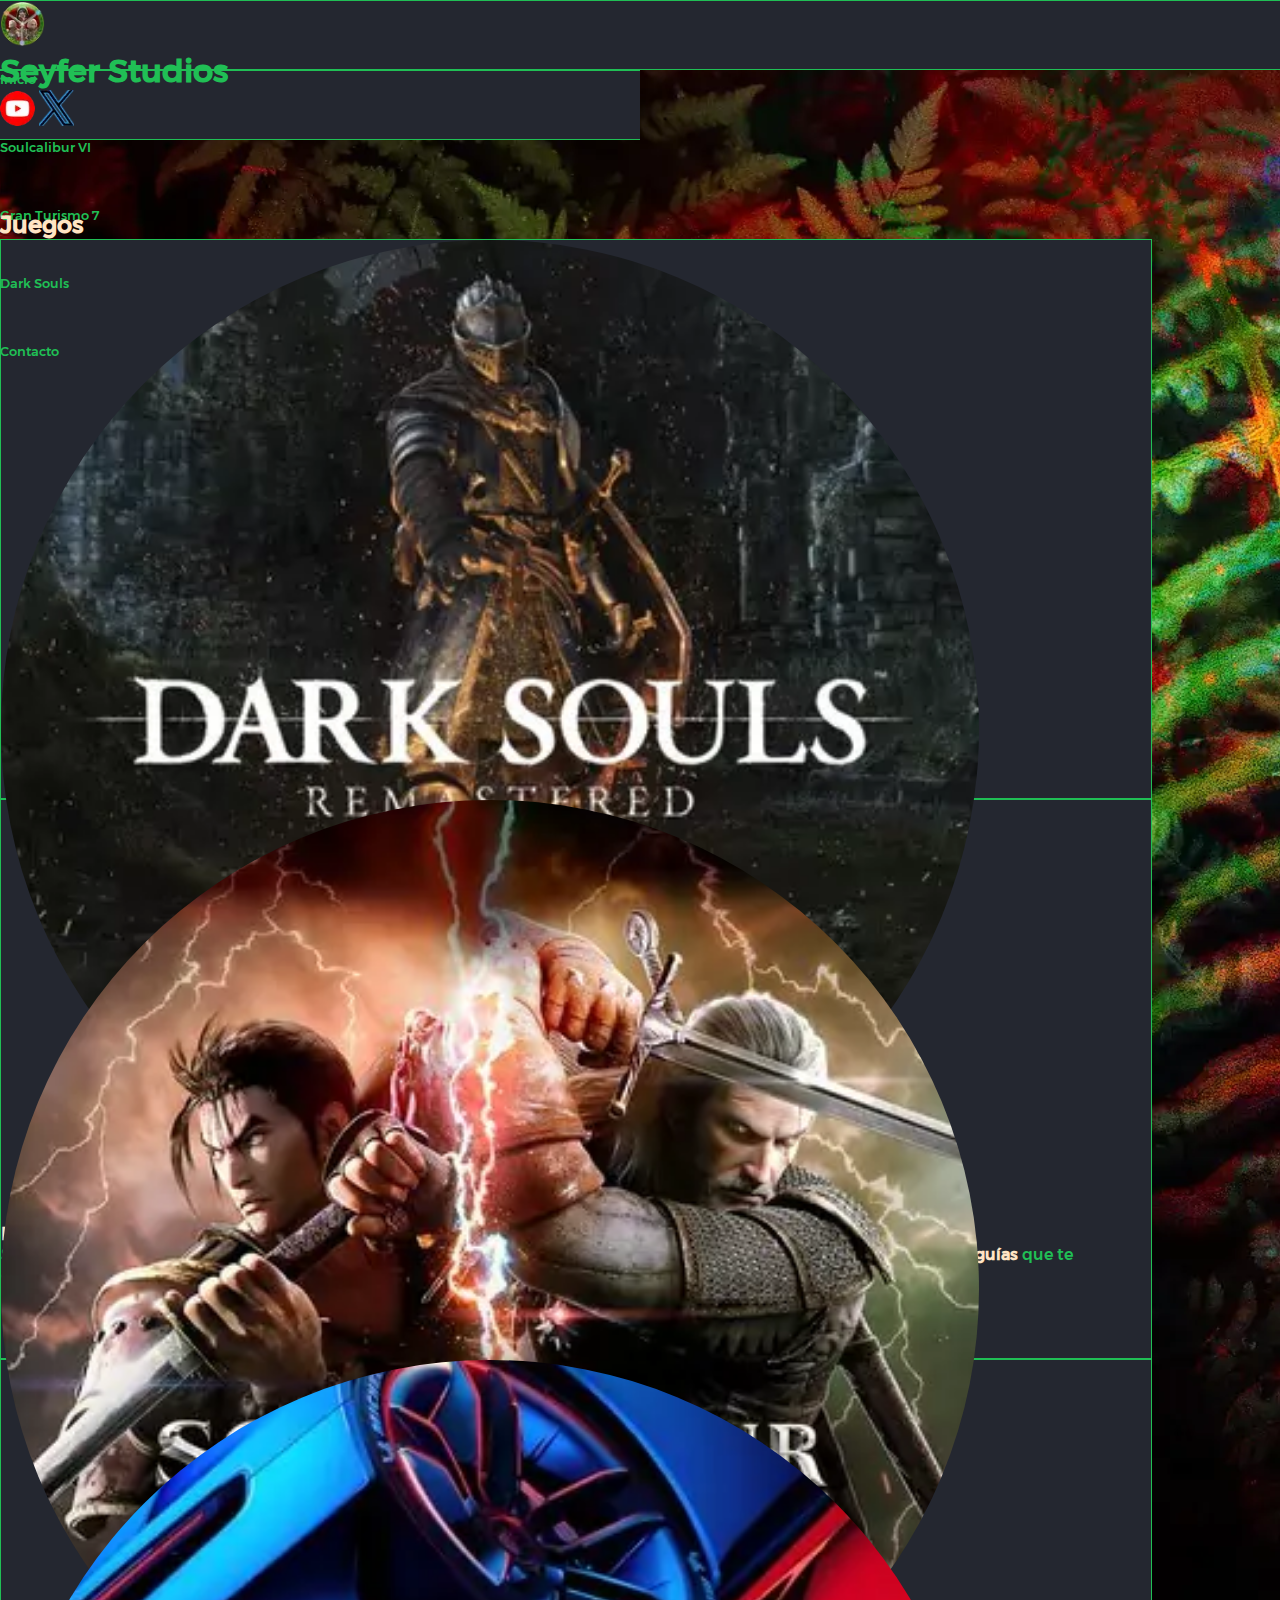
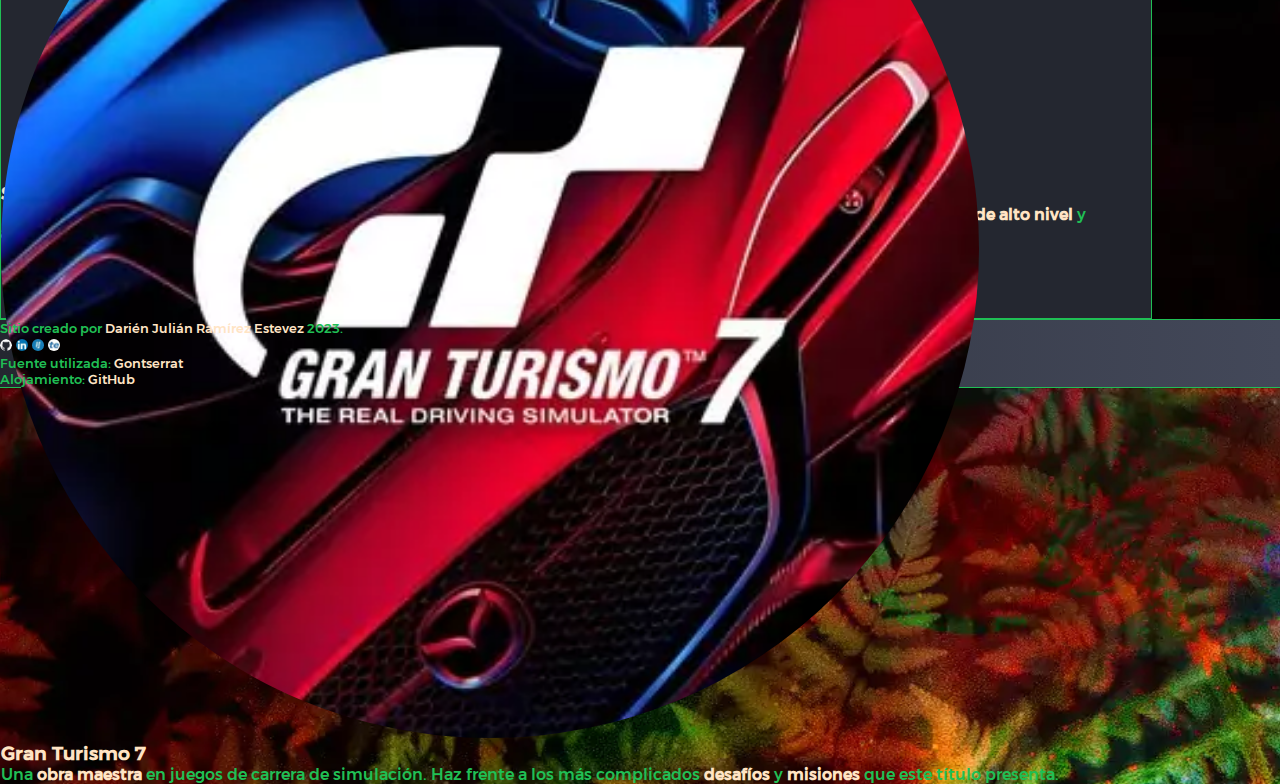
==== commit 43ac54b6: "Image optimization. Added: meta description and keywords" ====
--- a/index.html
+++ b/index.html
@@ -5,13 +5,26 @@
     <meta http-equiv="X-UA-Compatible" content="IE=edge" />
     <meta name="viewport" content="width=device-width, initial-scale=1.0" />
 
+    <!-- Metadescriptions -->
+    <meta
+      name="description"
+      content="SeyferStudios - Soulcalibur, Juegos de Carrera, Juesgos Soulslike y más"
+    />
+
+    <!-- Metakeywords -->
+    <meta
+      name="keywords"
+      content="SEYFERSTUDIOS, DARK SOULS, SOULCALIBUR VI, GRAN TURISMO 7, VIDEOS, YOUTUBE"
+    />
+
+    <!-- Favicon -->
     <link
       rel="shortcut icon"
       href="./assets/images/favicon.ico"
       type="image/x-icon"
     />
 
-    <!-- @@@@ STYLES -->
+    <!-- @@@@ Styles -->
     <link
       href="https://cdn.jsdelivr.net/npm/bootstrap@5.3.0/dist/css/bootstrap.min.css"
       rel="stylesheet"
@@ -23,7 +36,7 @@
     <!-- <link rel="stylesheet" href="./css/styles-bootstrap.css" /> -->
     <link rel="stylesheet" href="./css/styles-scss.css" />
 
-    <title>PreEntrega2Ramírez</title>
+    <title>SeyferStudios</title>
 
     <!-- @@@@ MOQUPS: https://app.moqups.com/sXcRwddkvI6vZf7tzbSnbhIwkihilOwE/view/page/ad64222d5 -->
   </head>
@@ -41,7 +54,7 @@
       >
         <!-- Seyfer Studios Logo -->
         <img
-          src="./assets/images/minilogo_ss.webp"
+          src="./assets/images/minilogo-ss.webp"
           alt="Seyfer Studios Logo"
           class="object-fit-sm-contain"
         />
@@ -55,14 +68,14 @@
         <!-- Seyfer Studios' Youtube's Channel -->
         <a href="https://www.youtube.com/@SeyferStudios" target="_blank"
           ><img
-            src="./assets/images/logo_youtube.webp"
+            src="./assets/images/logo-youtube.webp"
             alt="Seyfer Studios YouTube Channel"
         /></a>
 
         <!-- Twitter -->
         <a href="https://twitter.com/ianshalaga" target="_blank"
           ><img
-            src="./assets/images/logo_twitter.webp"
+            src="./assets/images/logo-twitter.webp"
             alt="Seyfer Studios Twitter"
         /></a>
       </div>
@@ -80,7 +93,7 @@
           <a href="./index.html"
             ><p class="nav-text">Inicio</p>
             <img
-              src="./assets/images/minilogo_ss.webp"
+              src="./assets/images/minilogo-ss.webp"
               alt="Index Icon"
               class="nav-icon"
           /></a>
@@ -90,7 +103,7 @@
           <a href="./pages/soulcaliburvi.html">
             <p class="nav-text">Soulcalibur VI</p>
             <img
-              src="./assets/images/logo_soulcaliburvi-nav.webp"
+              src="./assets/images/logo-soulcaliburvi-nav.webp"
               alt="Index Icon"
               class="nav-icon"
           /></a>
@@ -100,7 +113,7 @@
           <a href="./pages/gran-turismo7.html">
             <p class="nav-text">Gran Turismo 7</p>
             <img
-              src="./assets/images/logo_granturismo7-nav.webp"
+              src="./assets/images/logo-granturismo7-nav.webp"
               alt="Index Icon"
               class="nav-icon"
           /></a>
@@ -110,7 +123,7 @@
           <a href="./pages/dark-souls.html"
             ><p class="nav-text">Dark Souls</p>
             <img
-              src="./assets/images/logo_darksouls-nav.webp"
+              src="./assets/images/logo-darksouls-nav.webp"
               alt="Index Icon"
               class="nav-icon"
           /></a>
@@ -120,7 +133,7 @@
           <a href="./pages/contact.html"
             ><p class="nav-text">Contacto</p>
             <img
-              src="./assets/images/logo_contact.webp"
+              src="./assets/images/logo-contact.webp"
               alt="Index Icon"
               class="nav-icon"
           /></a>
@@ -144,7 +157,7 @@
           >
             <img
               class="card-img-top"
-              src="./assets/images/logo_darksouls.webp"
+              src="./assets/images/logo-darksouls.webp"
               alt="Dark Souls Image"
             />
             <div class="d-flex flex-column align-items-center">
@@ -168,7 +181,7 @@
           >
             <img
               class="card-img-top"
-              src="./assets/images/logo_soulcaliburvi.webp"
+              src="./assets/images/logo-soulcaliburvi.webp"
               alt="Soulcalibur VI Image"
             />
             <div class="d-flex flex-column align-items-center">
@@ -193,7 +206,7 @@
           >
             <img
               class="card-img-top"
-              src="./assets/images/logo_granturismo7.webp"
+              src="./assets/images/logo-granturismo7.webp"
               alt="Gran Turismo 7 Image"
             />
             <div class="d-flex flex-column align-items-center">
--- a/css/styles-scss.css
+++ b/css/styles-scss.css
@@ -20,6 +20,7 @@
 
 .min-content {
   width: fit-content;
+  height: _;
 }
 
 .min-width {
@@ -40,21 +41,17 @@
   height: 100%;
 }
 
-.border-green {
+.border-green, .border-tb-green {
   border: 1px solid #20bf55;
 }
 
 .border-tb-green {
-  border-top: 1px solid #20bf55;
-  border-bottom: 1px solid #20bf55;
+  border-left: none;
+  border-right: none;
 }
 
 .page-title {
   color: bisque;
-}
-
-.background-link-color {
-  background-color: #434859;
 }
 
 header {
